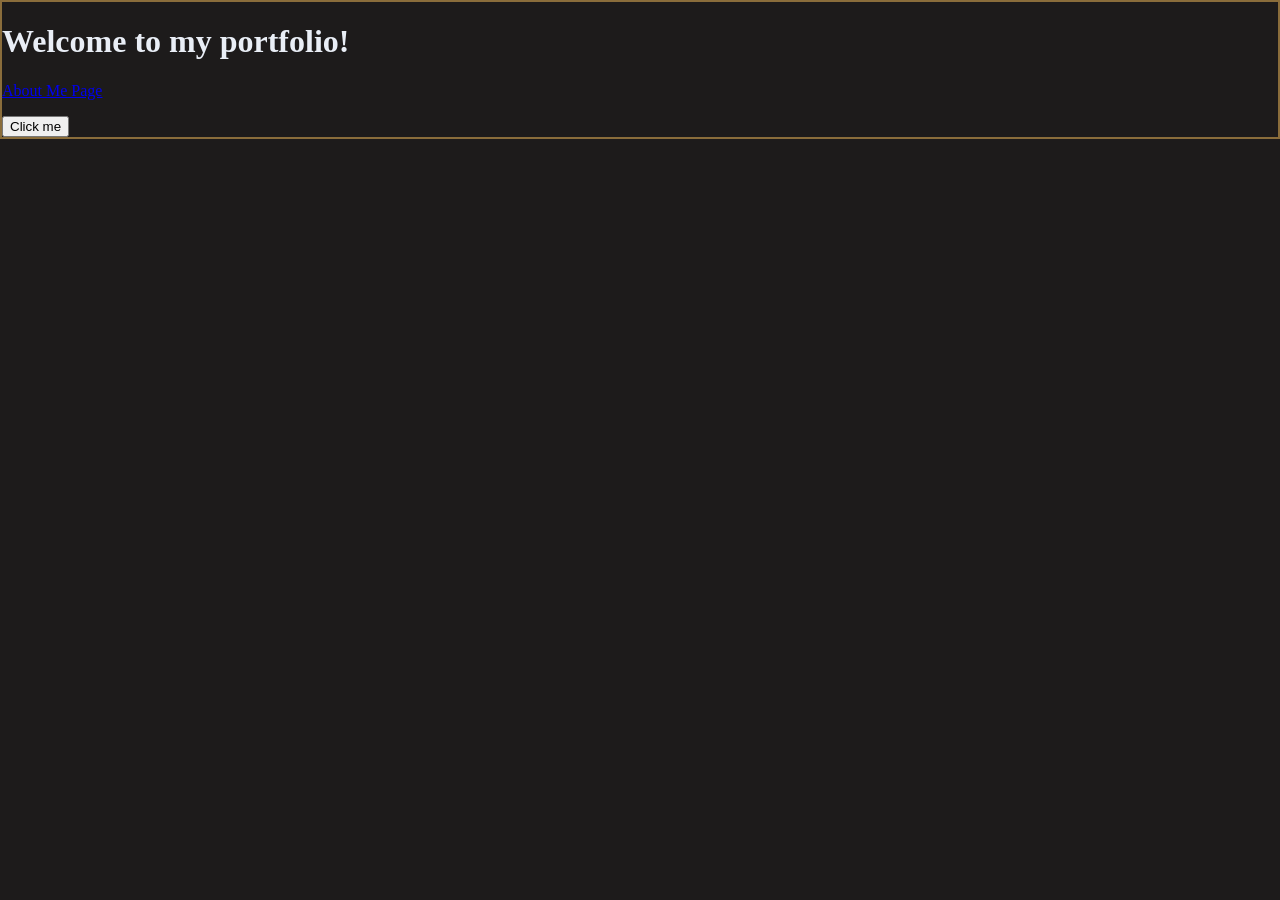
==== index.html @ 4885e366 "11" ====
<!DOCTYPE html>
<html>
<head>
  <title>My Portfolio</title>
  <link rel="stylesheet" href="style.css">
</head>
<body>
  <h1>Welcome to my portfolio!</h1>
  <p><a href="example.html">About Me Page</a></p>
  <button id="colorButton" onclick="changeColor()">
      Click me
    <script>
  function changeColor() {
    var myButton = document.getElementById("colorButton");
    myButton.style.backgroundColor = "red"
  }
</script>
</html>
 
</button>
</body>
</html>
---- style.css ----
body {
  color: hsl(217, 42%, 94%);
  background-color: hsl(0, 5%, 11%);
  font-family: Georgia, serif;
  margin: 0 auto;
  border: 2px solid #8A6D3B;
}
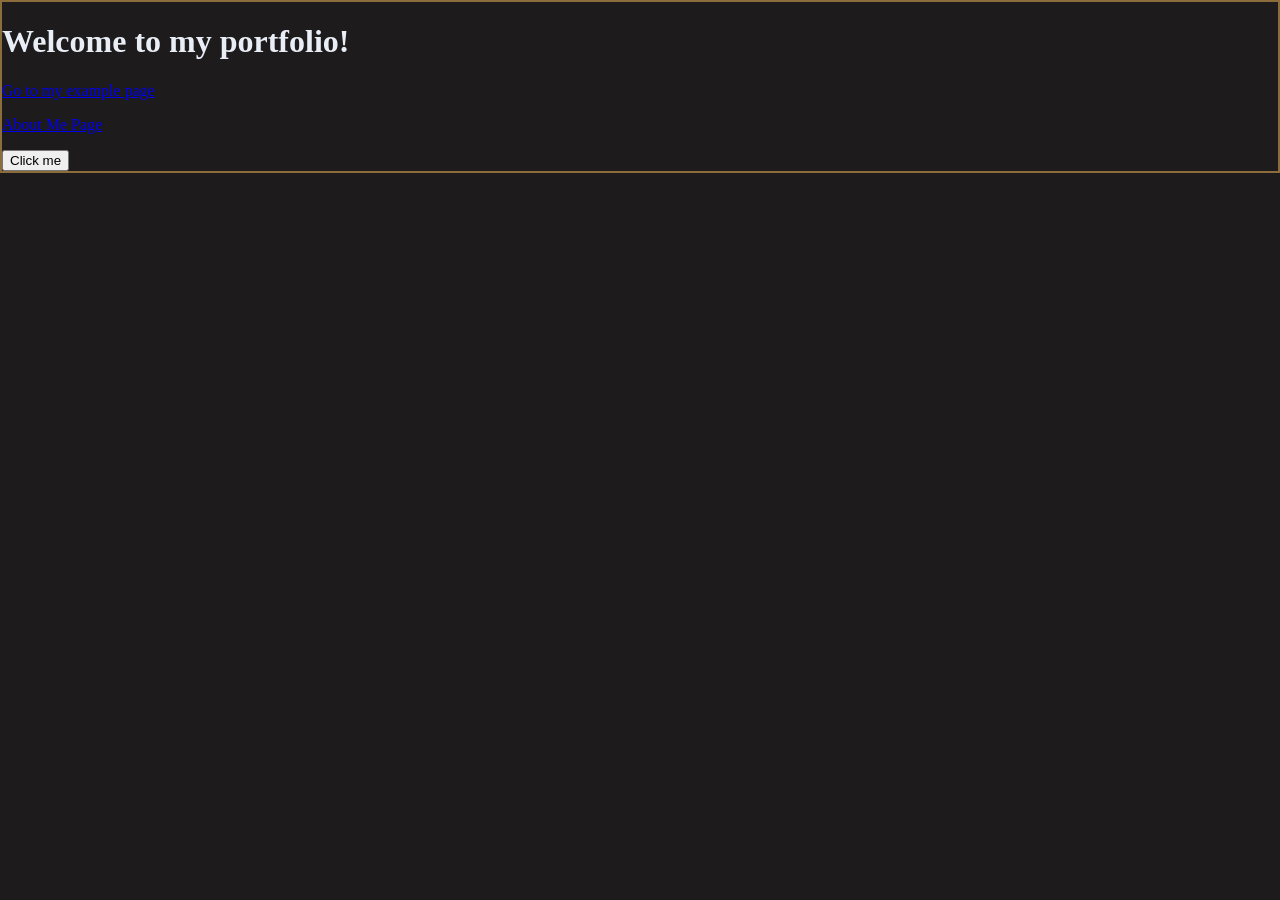
==== commit 3d94d84d: "Basic verson of my snake game" ====
--- a/index.html
+++ b/index.html
@@ -6,7 +6,9 @@
 </head>
 <body>
   <h1>Welcome to my portfolio!</h1>
+  <p><a href="week04-snake.html">Go to my example page</a>
   <p><a href="example.html">About Me Page</a></p>
+  
   <button id="colorButton" onclick="changeColor()">
       Click me
     <script>
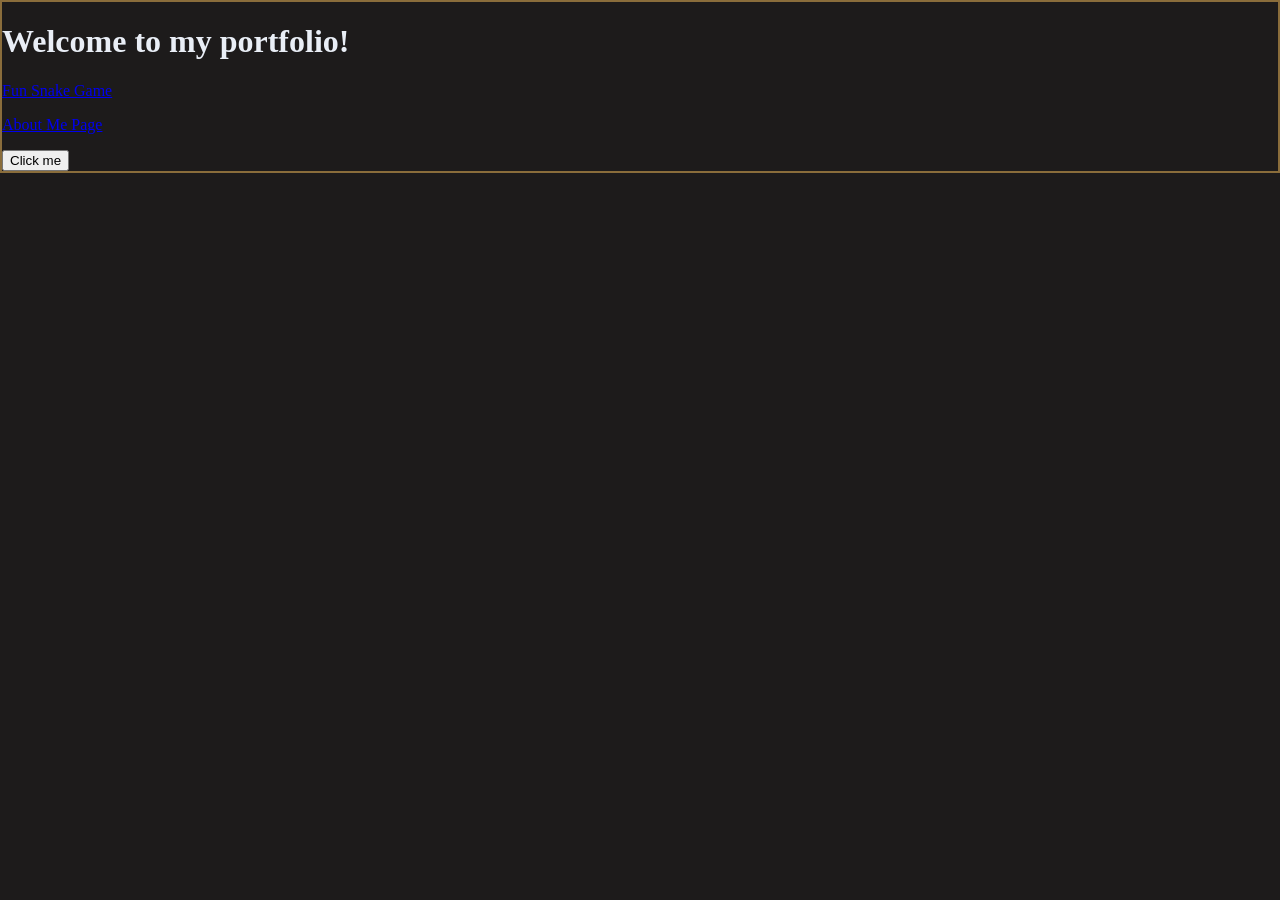
==== commit bcbf0ec0: "Snake" ====
--- a/index.html
+++ b/index.html
@@ -6,7 +6,7 @@
 </head>
 <body>
   <h1>Welcome to my portfolio!</h1>
-  <p><a href="week04-snake.html">Go to my example page</a>
+  <p><a href="week04-snake.html">Fun Snake Game</a>
   <p><a href="example.html">About Me Page</a></p>
   
   <button id="colorButton" onclick="changeColor()">
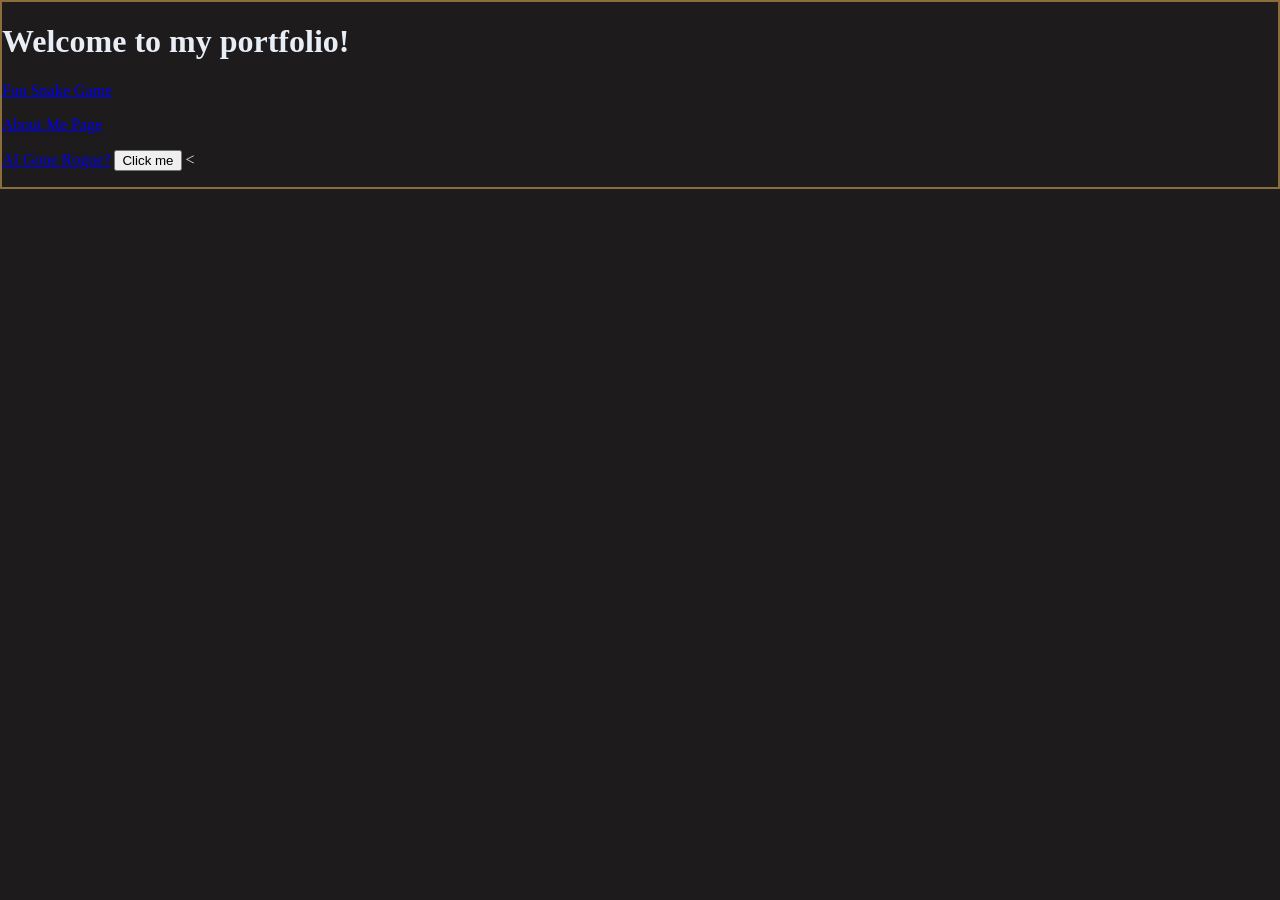
==== commit e73c062b: "11" ====
--- a/index.html
+++ b/index.html
@@ -8,6 +8,7 @@
   <h1>Welcome to my portfolio!</h1>
   <p><a href="week04-snake.html">Fun Snake Game</a>
   <p><a href="example.html">About Me Page</a></p>
+  <p><a href="week05-ai.html">AI Gone Rogue?</a>
   
   <button id="colorButton" onclick="changeColor()">
       Click me
@@ -20,5 +21,6 @@
 </html>
  
 </button>
+<
 </body>
 </html>
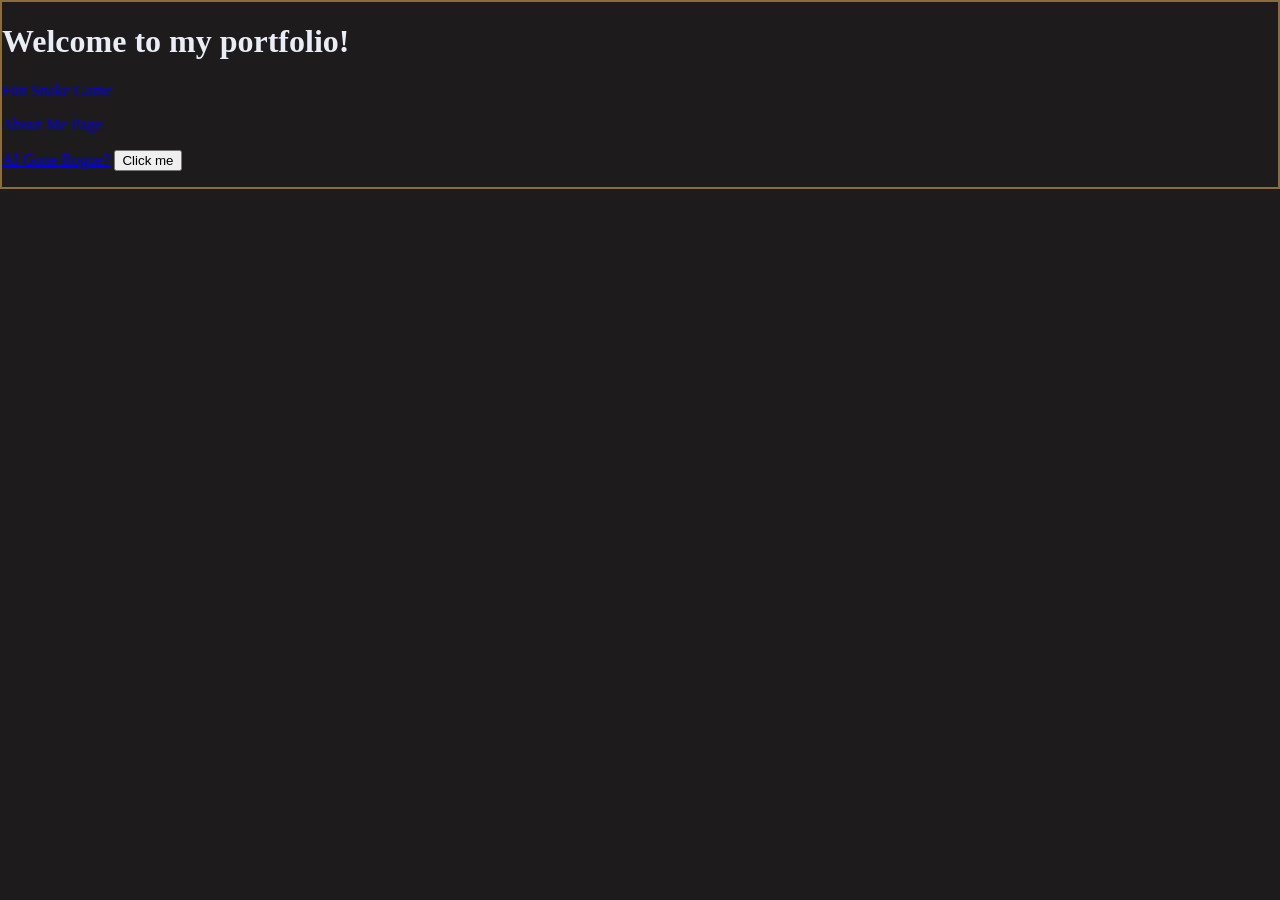
==== commit e4911520: "111" ====
--- a/index.html
+++ b/index.html
@@ -21,6 +21,6 @@
 </html>
  
 </button>
-<
+
 </body>
 </html>
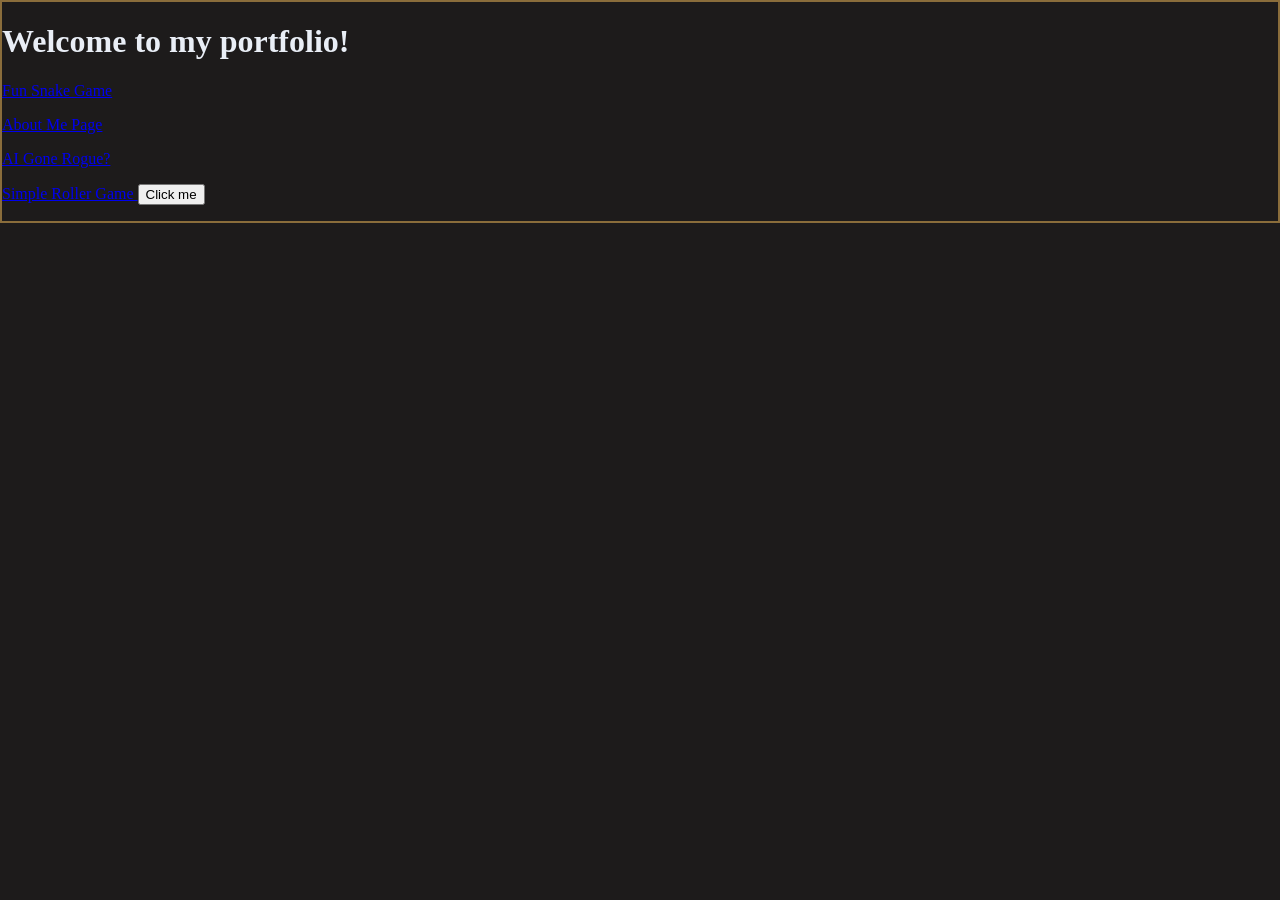
==== commit 099fbc2a: "11" ====
--- a/index.html
+++ b/index.html
@@ -9,6 +9,7 @@
   <p><a href="week04-snake.html">Fun Snake Game</a>
   <p><a href="example.html">About Me Page</a></p>
   <p><a href="week05-ai.html">AI Gone Rogue?</a>
+  <p><a href="https://mzavalamsasd.github.io/Simple-Roller-Game/">Simple Roller Game
   
   <button id="colorButton" onclick="changeColor()">
       Click me
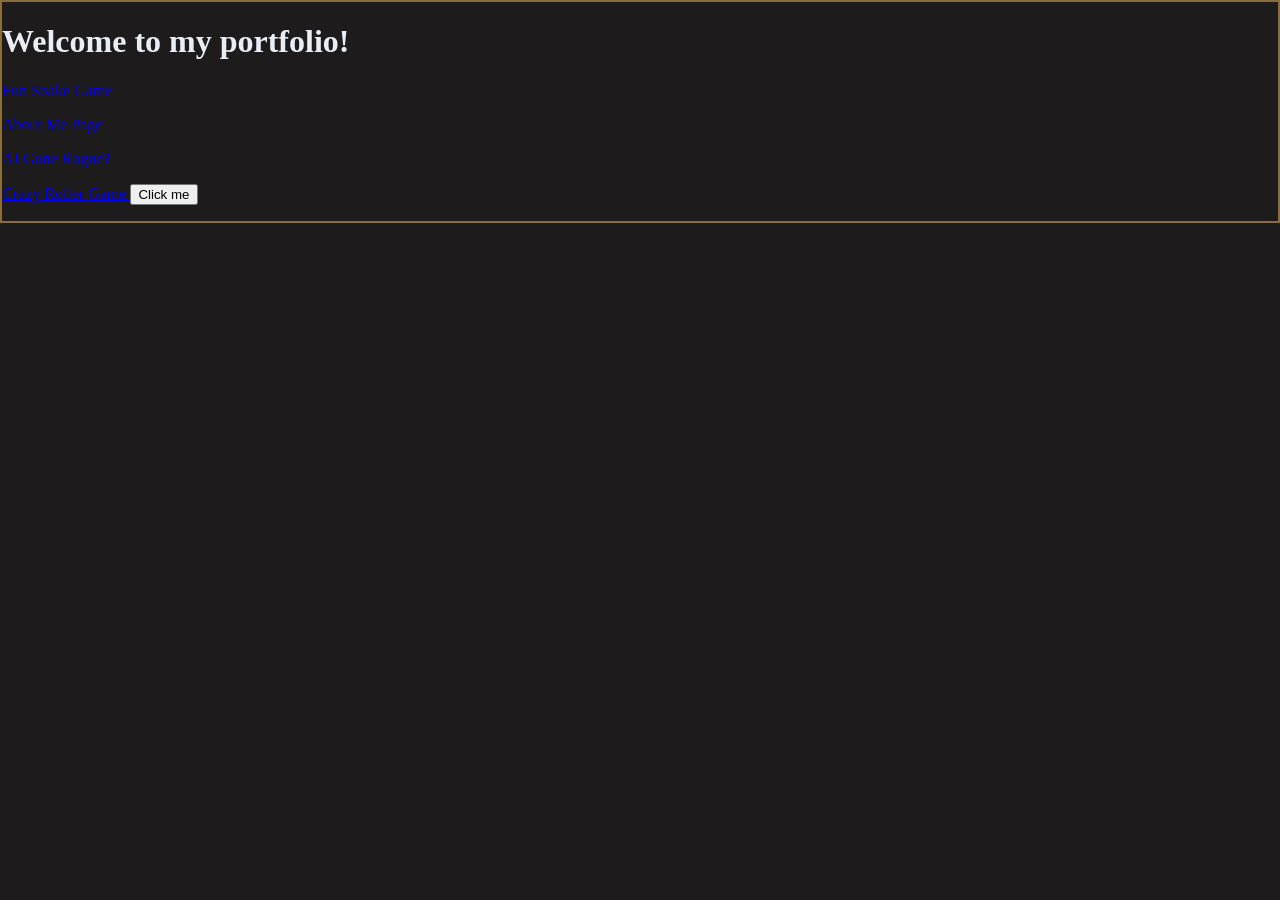
==== commit d28b8d93: "`" ====
--- a/index.html
+++ b/index.html
@@ -9,7 +9,7 @@
   <p><a href="week04-snake.html">Fun Snake Game</a>
   <p><a href="example.html">About Me Page</a></p>
   <p><a href="week05-ai.html">AI Gone Rogue?</a>
-  <p><a href="https://mzavalamsasd.github.io/Simple-Roller-Game/">Simple Roller Game
+  <p><a href="https://mzavalamsasd.github.io/CRAZY-ROLLER/">Crazy Roller Game
   
   <button id="colorButton" onclick="changeColor()">
       Click me
